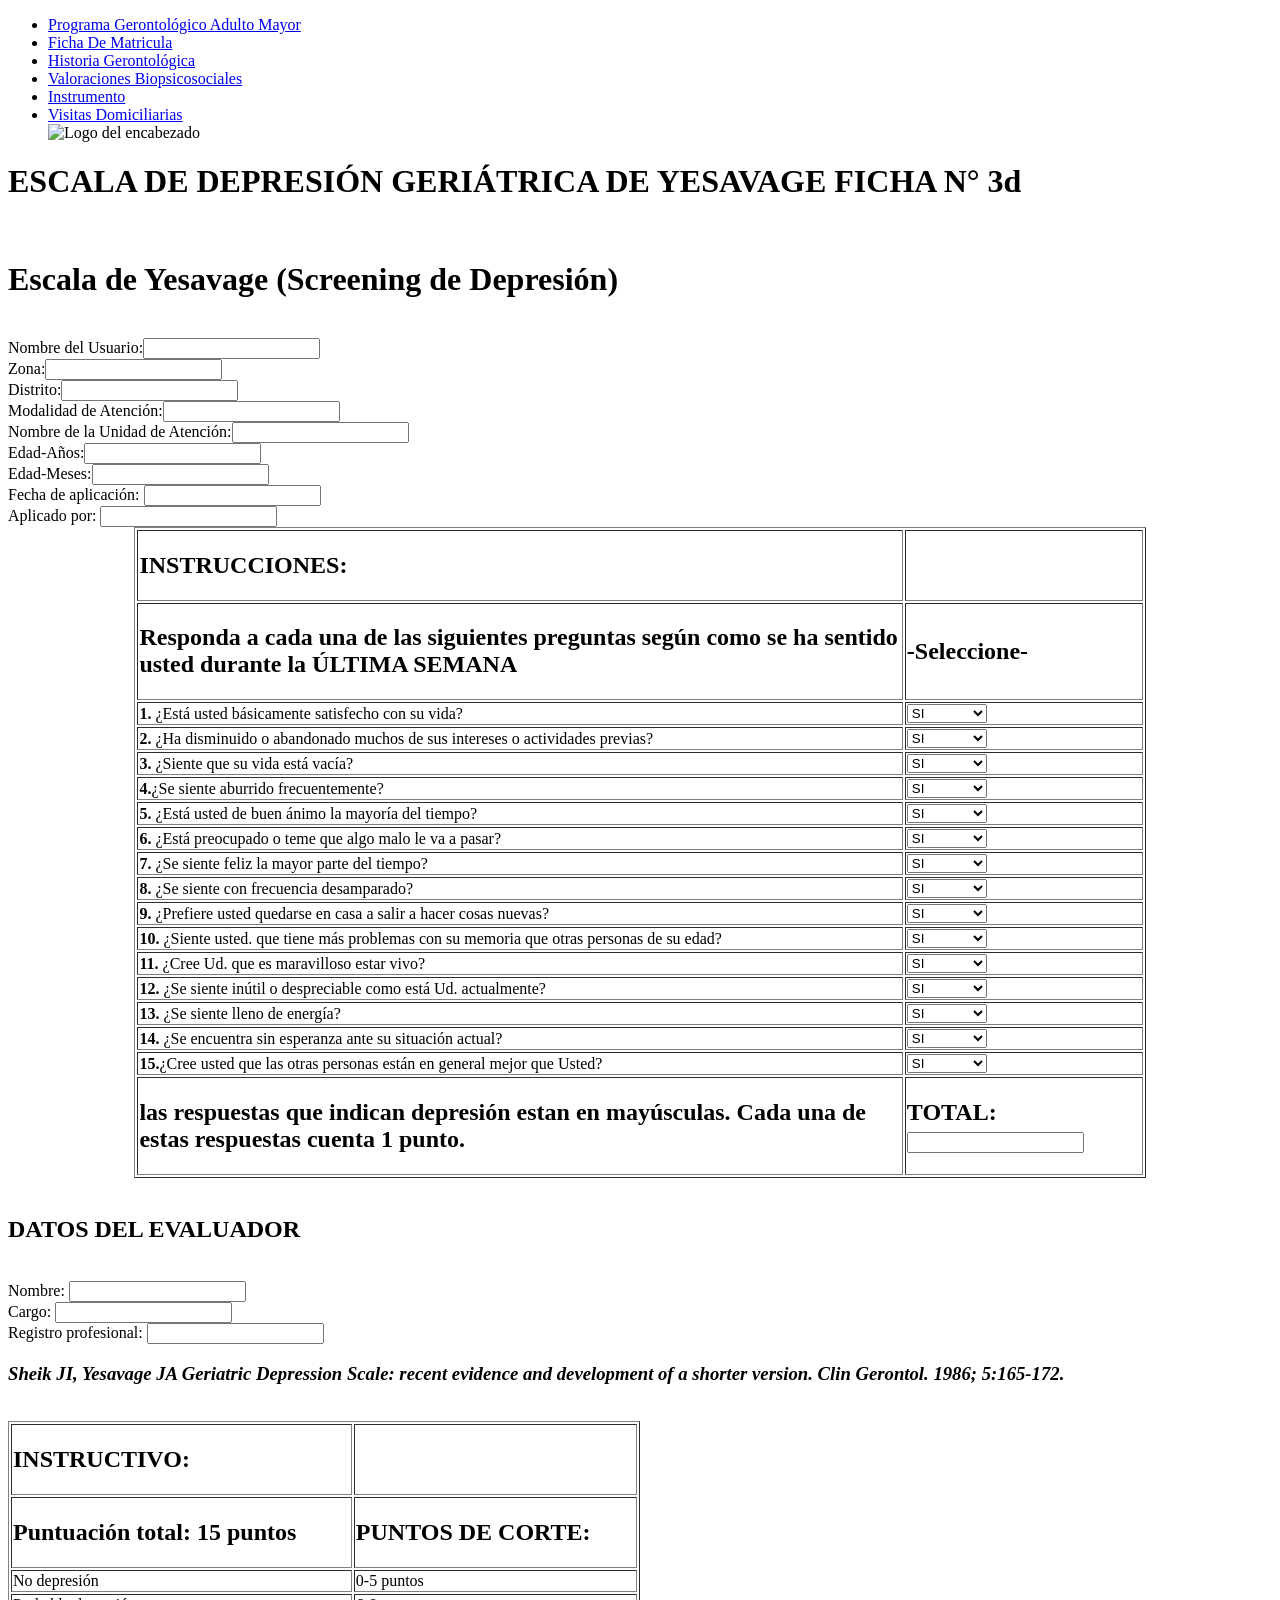
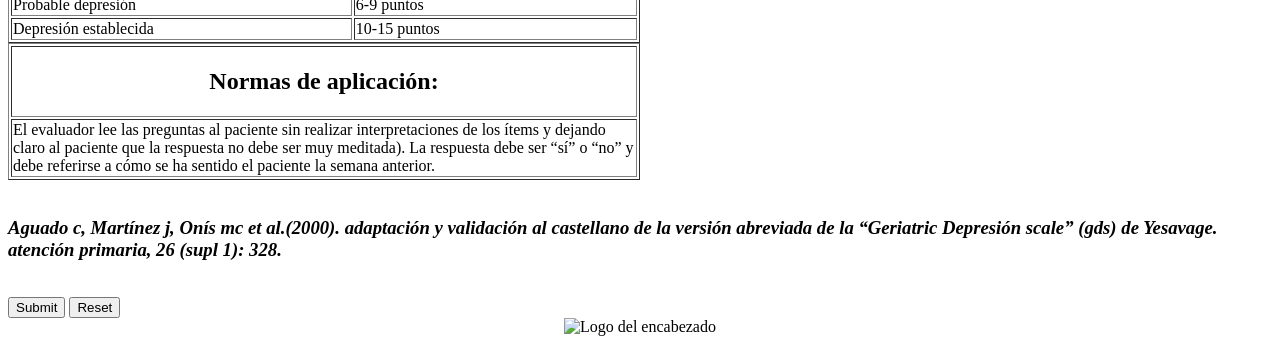
==== escala_depresion.html @ 2a7c7b48 "Proyecto corregido en bases de datos y los inputs de los html" ====
<!DOCTYPE html>

<html>
<head>
	
	<title>Escala de lawton y brody</title>
    <link rel="stylesheet" type="text/css" href="css/css.css">
    <link rel="icon" href="img/html.png">
    <meta charset="utf-8">

	<font face= "Time new roman">


</head>


<body>


			<ul class="menu">


	<li class="current"><a href="index.html">Programa Gerontológico Adulto Mayor</a></li>
	<li><a href="Ficha.html">Ficha De Matricula</a></li>
	<li><a href="Historia.html">Historia Gerontológica</a></li>
	<li ><a href="Valoraciones.html">Valoraciones Biopsicosociales</a></li>
    <li ><a href="instrumento.html">Instrumento</a></li>
	<li><a href="visitas.html">Visitas Domiciliarias</a></li>
			
	
   <div>
        <img src="img/alcaldias.png" alt="Logo del encabezado" width="1"/>
    </div>
           </ul>

<form action="" class="formulario" id= "formulario">
<h1>ESCALA DE DEPRESIÓN GERIÁTRICA DE YESAVAGE FICHA N° 3d </h1>
<br>

<h1>Escala de Yesavage (Screening de Depresión)</h1><br>

Nombre del Usuario:<input type="text" name="nombre_usuario"><br>
Zona:<input type="text" name="zona"><br>
Distrito:<input type="text" name="distrito"><br>	
Modalidad de Atención:<input type="text" name="modalidad_atencion"><br>
Nombre de la Unidad de Atención:<input type="text" name="lugar_atencion"><br>
Edad-Años:<input type="text" name="edad_anual"><br>		
Edad-Meses:<input type="text" name="edad_meses"><br>

Fecha de aplicación:  <input type="text" name="fecha_aplicacion"><br>	
Aplicado por: <input type="text" name="aplicado_por"><br>



<TABLE BORDER="1"width="80%" height="50" align= "center">
<tr><td><h2>INSTRUCCIONES:</h2></td><td></td></tr>
<tr><td><h2>Responda a cada una de las siguientes preguntas según como se ha sentido usted durante la ÚLTIMA SEMANA <h2></td><td><h2>-Seleccione-</h2></td></tr>

<tr><td><b>1.</b> ¿Está usted básicamente satisfecho con su vida?</td> 
<td><select name="tabla" style="width: 80px";>
	<option value="si">SI</option>
	<option value="no">NO</option>
	<option value="si">si</option>
	<option value="no">no</option>
</select></td></tr>
<tr><td><b>2.</b> ¿Ha disminuido o abandonado muchos de sus intereses o actividades previas?</b></td>
<td><select name="tabla" style="width: 80px";>
	<option value="si">SI</option>
	<option value="no">NO</option>
	<option value="si">si</option>
	<option value="no">no</option>
</select></td></tr>
<tr><td><b>3.</b> ¿Siente que su vida está vacía?</b></td>
<td><select name="tabla" style="width: 80px";>
	<option value="si">SI</option>
	<option value="no">NO</option>
	<option value="si">si</option>
	<option value="no">no</option>
</select></td></tr>
<tr><td><b>4.</b>¿Se siente aburrido frecuentemente?</td>
<td><select name="tabla" style="width: 80px";>
	<option value="si">SI</option>
	<option value="no">NO</option>
	<option value="si">si</option>
	<option value="no">no</option>
</select></td></tr>
<tr><td><b>5.</b> ¿Está usted de buen ánimo la mayoría del tiempo?</td>
<td><select name="tabla" style="width: 80px";>
	<option value="si">SI</option>
	<option value="no">NO</option>
	<option value="si">si</option>
	<option value="no">no</option>
</select></td></tr>
<tr><td><b>6.</b> ¿Está preocupado o teme que algo malo le va a pasar?</td>
<td><select name="tabla" style="width: 80px";>
	<option value="si">SI</option>
	<option value="no">NO</option>
	<option value="si">si</option>
	<option value="no">no</option>
</select></td></tr>
<tr><td><b>7.</b> ¿Se siente feliz la mayor parte del tiempo?</td>
<td><select name="tabla" style="width: 80px";>
	<option value="si">SI</option>
	<option value="no">NO</option>
	<option value="si">si</option>
	<option value="no">no</option>
</select></td></tr>
<tr><td><b>8.</b> ¿Se siente con frecuencia desamparado?</td>
<td><select name="tabla" style="width: 80px";>
	<option value="si">SI</option>
	<option value="no">NO</option>
	<option value="si">si</option>
	<option value="no">no</option>
</select></td></tr>
<tr><td><b>9.</b> ¿Prefiere usted quedarse en casa a salir a hacer cosas nuevas?</td>
<td><select name="tabla" style="width: 80px";>
	<option value="si">SI</option>
	<option value="no">NO</option>
	<option value="si">si</option>
	<option value="no">no</option>
</select></td></tr>
<tr><td><b>10.</b> ¿Siente usted. que tiene más problemas con su memoria que otras personas de su
edad?</td>
<td><select name="tabla" style="width: 80px";>
	<option value="si">SI</option>
	<option value="no">NO</option>
	<option value="si">si</option>
	<option value="no">no</option>
</select></td></tr>
<tr><td><b>11.</b> ¿Cree Ud. que es maravilloso estar vivo?</td>
<td><select name="tabla" style="width: 80px";>
	<option value="si">SI</option>
	<option value="no">NO</option>
	<option value="si">si</option>
	<option value="no">no</option>
</select></td></tr>
<tr><td><b>12.</b> ¿Se siente inútil o despreciable como está Ud. actualmente?</td>
<td><select name="tabla" style="width: 80px";>
	<option value="si">SI</option>
	<option value="no">NO</option>
	<option value="si">si</option>
	<option value="no">no</option>
</select></td></tr>
<tr><td><b>13.</b> ¿Se siente lleno de energía?</td>
<td><select name="tabla" style="width: 80px";>
	<option value="si">SI</option>
	<option value="no">NO</option>
	<option value="si">si</option>
	<option value="no">no</option>
</select></td></tr>
<tr><td><b>14.</b> ¿Se encuentra sin esperanza ante su situación actual?</td>
<td><select name="tabla" style="width:  80px";>
<option value="si">SI</option>
	<option value="no">NO</option>
	<option value="si">si</option>
	<option value="no">no</option>
</select></td></tr>
<tr><td><b>15.</b>¿Cree usted que las otras personas están en general mejor que Usted?</td>
<td><select name="tabla" style="width: 80px";>
	<option value="si">SI</option>
	<option value="no">NO</option>
	<option value="si">si</option>
	<option value="no">no</option>
</select></td></tr>
<tr><td><h2>las respuestas que indican depresión estan en mayúsculas. Cada una de estas respuestas cuenta 1 punto.
</td><td><h2>TOTAL: <input type="text" name="nombre"></h2></h2></td></tr>
</TABLE>


<br>
<h2>DATOS DEL EVALUADOR</h2>
<br>
Nombre: <input type="text" name="nombre_funcionario"><br>

Cargo: <input type="text" name="cargo"><br> 

Registro profesional: <input type="text" name="registro_profesional">

<br>

<p> <i><h3>Sheik JI, Yesavage JA Geriatric Depression Scale: recent evidence and development of a shorter version. Clin Gerontol. 1986; 5:165-172.</i></p></h3>
 
<br>


<table BORDER="1"width="50%" height="50">
 


<tr><td><h2>INSTRUCTIVO:</h2></td><td></td></tr>
<tr><td><h2>Puntuación total: 15 puntos </h2></td><td><h2>PUNTOS DE CORTE:</h2></td></tr>
<tr><td>No depresión</td><td>0-5 puntos</td></tr>
<tr><td>Probable depresión</td><td>6-9 puntos</td></tr>
<tr><td>Depresión establecida</td><td>10-15 puntos</td></tr>
</table>


<table BORDER="1"width="50%" height="50">
 


<tr><td><h2><center>Normas de aplicación:</center></h2></td></tr>
<tr><td>El evaluador lee las preguntas al paciente sin realizar interpretaciones de los ítems y dejando claro al paciente que la respuesta no debe ser muy meditada). La respuesta debe ser “sí” o “no” y debe referirse a cómo se ha sentido el paciente la semana anterior.</td></tr>
</table>

<br>

<p><i><h3>Aguado c, Martínez j, Onís mc et al.(2000). adaptación y validación al castellano de la versión abreviada de la “Geriatric Depresión scale” (gds) de Yesavage. atención primaria, 26 (supl 1): 328.</i> </p></h3>
<br>

<input type="submit" name="Guardar">
<input type="reset" name="Limpiar">

<footer>
  <div class="container">
    <div class="row">
        <div class="col-xs-12 col-md-6 text-left">
           
        
 
        
    
   <div style="text-align: center;">
        <img src="img/alcaldias.png" alt="Logo del encabezado" width="500"/>
    </div>

</nav>
</div>
</div>
</div>
</footer>



</form>
</body>

</html>
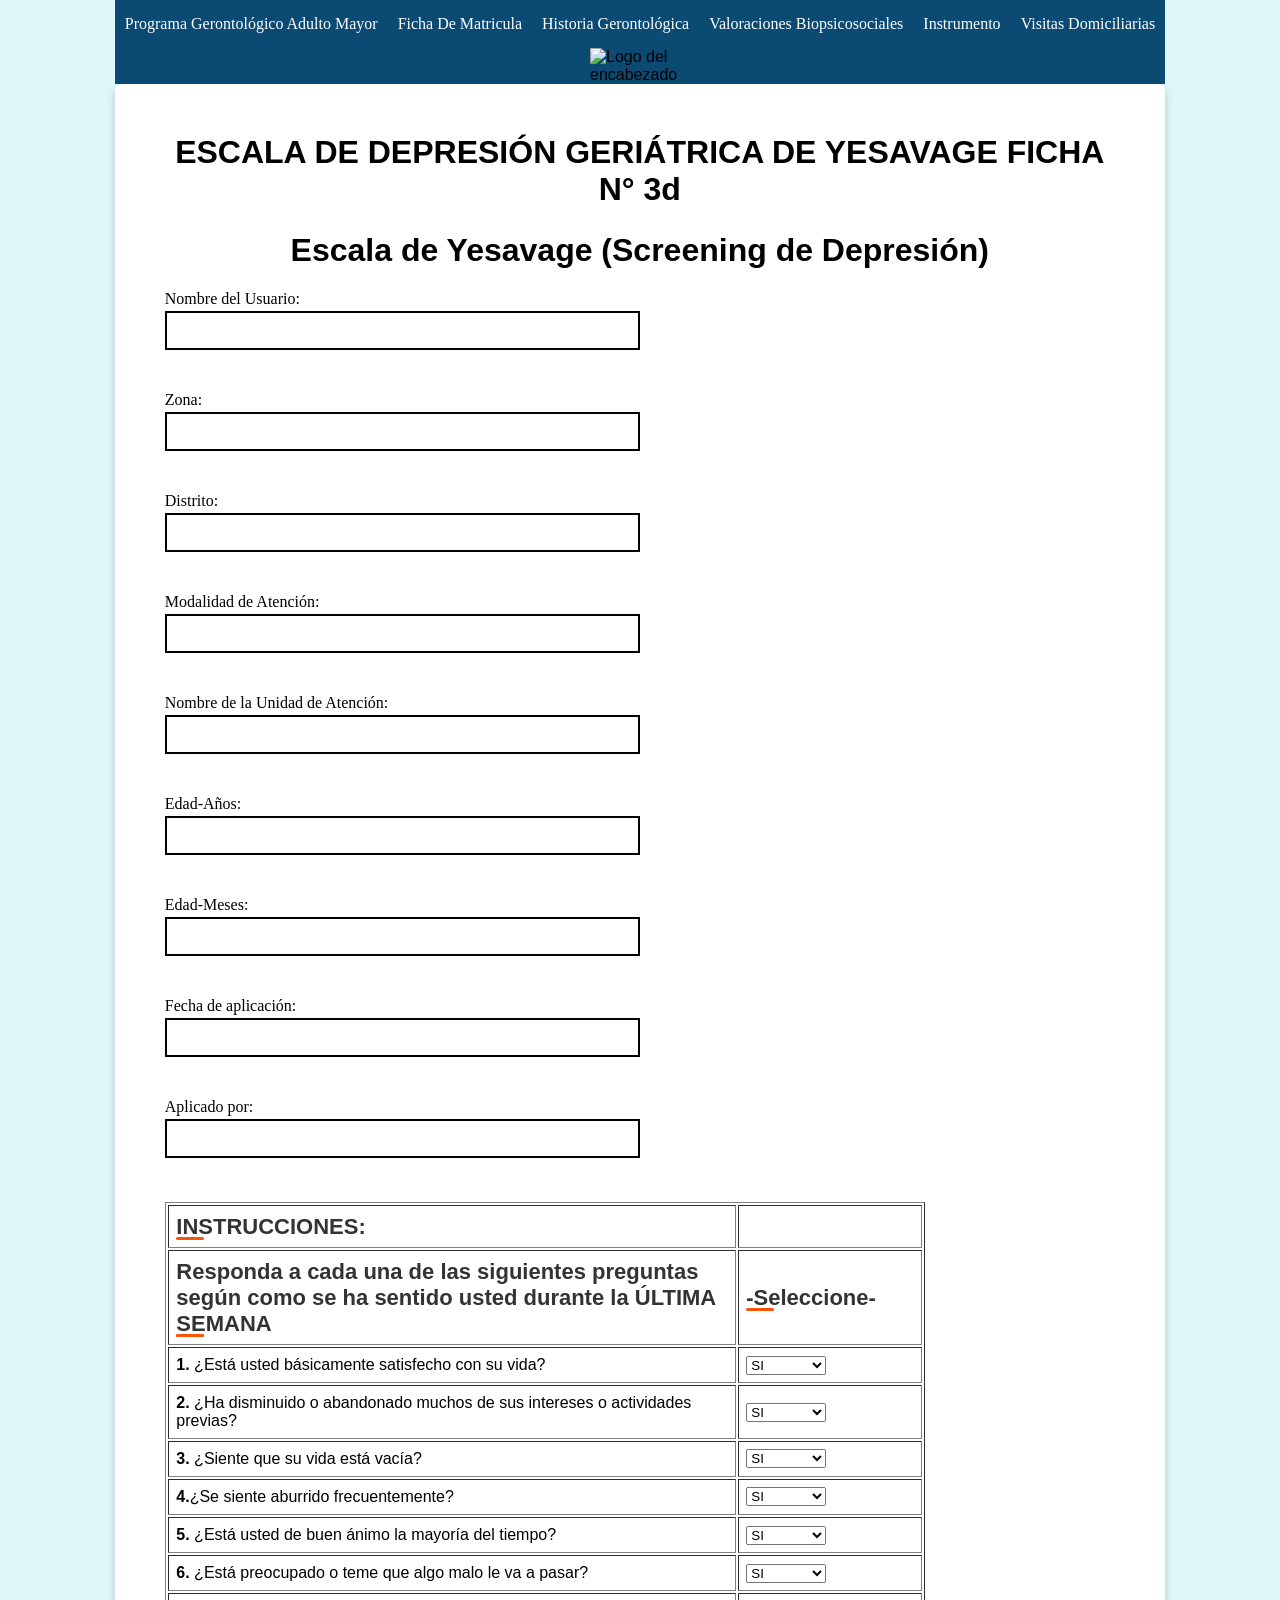
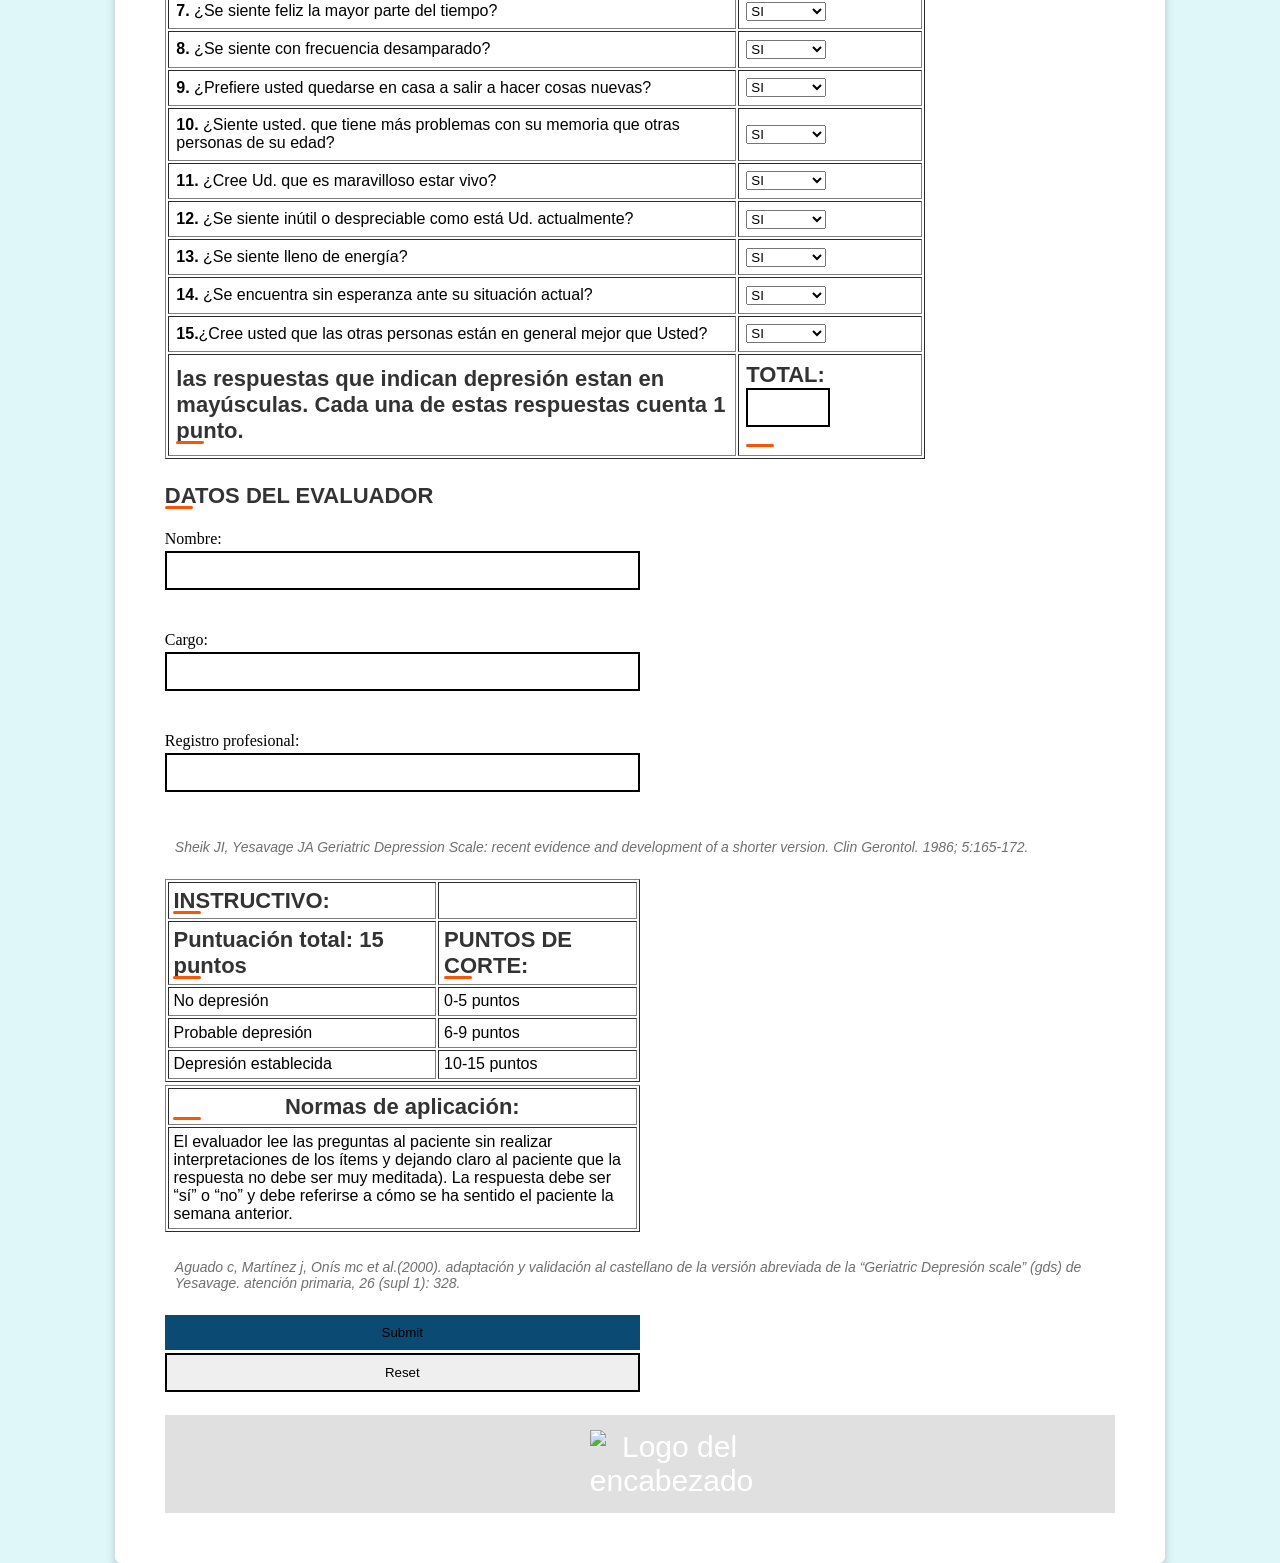
==== commit de0b2d08: "adulto mayor" ====
--- a/escala_depresion.html
+++ b/escala_depresion.html
@@ -54,116 +54,126 @@
 
 <TABLE BORDER="1"width="80%" height="50" align= "center">
 <tr><td><h2>INSTRUCCIONES:</h2></td><td></td></tr>
-<tr><td><h2>Responda a cada una de las siguientes preguntas según como se ha sentido usted durante la ÚLTIMA SEMANA <h2></td><td><h2>-Seleccione-</h2></td></tr>
+<tr><td><h2>Responda a cada una de las siguientes preguntas según como se ha sentido usted durante la ÚLTIMA SEMANA <h2></td><td><h2>-Seleccione-</h2></td></t>
 
 <tr><td><b>1.</b> ¿Está usted básicamente satisfecho con su vida?</td> 
-<td><select name="tabla" style="width: 80px";>
-	<option value="si">SI</option>
-	<option value="no">NO</option>
+<td><select name="satisfecho_vida" style="width: 80px";>
+	<option value="SI">SI</option>
+	<option value="NO">NO</option>
 	<option value="si">si</option>
 	<option value="no">no</option>
 </select></td></tr>
 <tr><td><b>2.</b> ¿Ha disminuido o abandonado muchos de sus intereses o actividades previas?</b></td>
-<td><select name="tabla" style="width: 80px";>
-	<option value="si">SI</option>
-	<option value="no">NO</option>
-	<option value="si">si</option>
-	<option value="no">no</option>
+<td><select name="intereses_actividades" style="width: 80px";>
+	<option value="SI">SI</option>
+	<option value="NO">NO</option>
+	<option value="si">si</option>
+	<option value="no">no</option>
+
 </select></td></tr>
 <tr><td><b>3.</b> ¿Siente que su vida está vacía?</b></td>
-<td><select name="tabla" style="width: 80px";>
-	<option value="si">SI</option>
-	<option value="no">NO</option>
-	<option value="si">si</option>
-	<option value="no">no</option>
+<td><select name="vida_vacia" style="width: 80px";>
+	<option value="SI">SI</option>
+	<option value="NO">NO</option>
+	<option value="si">si</option>
+	<option value="no">no</option>
+
 </select></td></tr>
 <tr><td><b>4.</b>¿Se siente aburrido frecuentemente?</td>
-<td><select name="tabla" style="width: 80px";>
-	<option value="si">SI</option>
-	<option value="no">NO</option>
-	<option value="si">si</option>
-	<option value="no">no</option>
+<td><select name="aburrido_frecuentemente" style="width: 80px";>
+	<option value="SI">SI</option>
+	<option value="NO">NO</option>
+	<option value="si">si</option>
+	<option value="no">no</option>
+
 </select></td></tr>
 <tr><td><b>5.</b> ¿Está usted de buen ánimo la mayoría del tiempo?</td>
-<td><select name="tabla" style="width: 80px";>
-	<option value="si">SI</option>
-	<option value="no">NO</option>
-	<option value="si">si</option>
-	<option value="no">no</option>
-</select></td></tr>
+<td><select name="animo_todo_tiempo" style="width: 80px";>
+	<option value="SI">SI</option>
+	<option value="NO">NO</option>
+	<option value="si">si</option>
+	<option value="no">no</option>
+</select></td></tr>
+
+
 <tr><td><b>6.</b> ¿Está preocupado o teme que algo malo le va a pasar?</td>
-<td><select name="tabla" style="width: 80px";>
-	<option value="si">SI</option>
-	<option value="no">NO</option>
-	<option value="si">si</option>
-	<option value="no">no</option>
+<td><select name="preocupado_malo" style="width: 80px";>
+	<option value="SI">SI</option>
+	<option value="NO">NO</option>
+	<option value="si">si</option>
+	<option value="no">no</option>
+
 </select></td></tr>
 <tr><td><b>7.</b> ¿Se siente feliz la mayor parte del tiempo?</td>
-<td><select name="tabla" style="width: 80px";>
-	<option value="si">SI</option>
-	<option value="no">NO</option>
-	<option value="si">si</option>
-	<option value="no">no</option>
+<td><select name="feliz_tiempo" style="width: 80px";>
+	<option value="SI">SI</option>
+	<option value="NO">NO</option>
+	<option value="si">si</option>
+	<option value="no">no</option>
+
 </select></td></tr>
 <tr><td><b>8.</b> ¿Se siente con frecuencia desamparado?</td>
-<td><select name="tabla" style="width: 80px";>
-	<option value="si">SI</option>
-	<option value="no">NO</option>
-	<option value="si">si</option>
-	<option value="no">no</option>
-</select></td></tr>
+<td><select name="frecuencia_desamparado" style="width: 80px";>
+	<option value="SI">SI</option>
+	<option value="NO">NO</option>
+	<option value="si">si</option>
+	<option value="no">no</option>
+
+</select></td></tr>
+
 <tr><td><b>9.</b> ¿Prefiere usted quedarse en casa a salir a hacer cosas nuevas?</td>
-<td><select name="tabla" style="width: 80px";>
-	<option value="si">SI</option>
-	<option value="no">NO</option>
+<td><select name="cosas_nuevas" style="width: 80px";>
+	<option value="SI">SI</option>
+	<option value="NO">NO</option>
 	<option value="si">si</option>
 	<option value="no">no</option>
 </select></td></tr>
 <tr><td><b>10.</b> ¿Siente usted. que tiene más problemas con su memoria que otras personas de su
 edad?</td>
-<td><select name="tabla" style="width: 80px";>
-	<option value="si">SI</option>
-	<option value="no">NO</option>
+<td><select name="problemas_memoria" style="width: 80px";>
+	<option value="SI">SI</option>
+	<option value="NO">NO</option>
 	<option value="si">si</option>
 	<option value="no">no</option>
 </select></td></tr>
 <tr><td><b>11.</b> ¿Cree Ud. que es maravilloso estar vivo?</td>
-<td><select name="tabla" style="width: 80px";>
-	<option value="si">SI</option>
-	<option value="no">NO</option>
+<td><select name="maravilloso_vivo" style="width: 80px";>
+	<option value="SI">SI</option>
+	<option value="NO">NO</option>
 	<option value="si">si</option>
 	<option value="no">no</option>
 </select></td></tr>
 <tr><td><b>12.</b> ¿Se siente inútil o despreciable como está Ud. actualmente?</td>
-<td><select name="tabla" style="width: 80px";>
-	<option value="si">SI</option>
-	<option value="no">NO</option>
-	<option value="si">si</option>
-	<option value="no">no</option>
-</select></td></tr>
+<td><select name="inutil_desprecio" style="width: 80px";>
+	<option value="SI">SI</option>
+	<option value="NO">NO</option>
+	<option value="si">si</option>
+	<option value="no">no</option>
+</select></td></tr>
+
 <tr><td><b>13.</b> ¿Se siente lleno de energía?</td>
-<td><select name="tabla" style="width: 80px";>
-	<option value="si">SI</option>
-	<option value="no">NO</option>
+<td><select name="lleno_energia" style="width: 80px";>
+	<option value="SI">SI</option>
+	<option value="NO">NO</option>
 	<option value="si">si</option>
 	<option value="no">no</option>
 </select></td></tr>
 <tr><td><b>14.</b> ¿Se encuentra sin esperanza ante su situación actual?</td>
-<td><select name="tabla" style="width:  80px";>
-<option value="si">SI</option>
-	<option value="no">NO</option>
+<td><select name="situacion_actual" style="width:  80px";>
+    <option value="SI">SI</option>
+	<option value="NO">NO</option>
 	<option value="si">si</option>
 	<option value="no">no</option>
 </select></td></tr>
 <tr><td><b>15.</b>¿Cree usted que las otras personas están en general mejor que Usted?</td>
-<td><select name="tabla" style="width: 80px";>
-	<option value="si">SI</option>
-	<option value="no">NO</option>
+<td><select name="percepcion" style="width: 80px";>
+	<option value="SI">SI</option>
+	<option value="NO">NO</option>
 	<option value="si">si</option>
 	<option value="no">no</option>
 </select></td></tr>
 <tr><td><h2>las respuestas que indican depresión estan en mayúsculas. Cada una de estas respuestas cuenta 1 punto.
-</td><td><h2>TOTAL: <input type="text" name="nombre"></h2></h2></td></tr>
+</td><td><h2>TOTAL: <input type="text" name="total_todo "></h2></h2></td></tr>
 </TABLE>
 
 
--- a/css/css.css
+++ b/css/css.css
@@ -0,0 +1,350 @@
+
+@charset "utf-8"
+
+ul { 
+	position: relative;
+    width:100%;
+	background: #0a4a73;
+	height: 100%;
+	list-style: none;
+	font-family: Time new roman;
+	margin: auto;
+
+}
+ 
+
+
+.menu {
+  width: 100%;
+	background: #0a4a73;
+	list-style: none;
+	margin: 0;
+	padding: 0;
+	font-family: Time new roman;
+
+}
+
+.menu li{
+float: left;
+	display: inline-block;
+
+font-family: Time new roman
+
+}
+
+.menu li a{
+
+ padding: 15px 10px;
+
+	display: inline-block;
+	color: #0a4a73 ;
+	color: #FFFF;
+	text-decoration: none;
+	font-family: Time new roman;
+
+	
+}
+
+.menu li ul{
+display:none;
+	list-style: none;;
+	min-width: 140px;
+	font-family: Time new roman;
+
+}
+
+.menu li a:hover {
+background: #f5eef8;
+	color:#fa5405;
+font-family: Time new roman;
+
+
+	
+}
+
+div{
+  width: 100px;
+  height: auto;
+  margin: auto;
+  display: block;
+  border-radius: 0%;
+  border: 0px;
+  padding: 0px;
+ 
+}
+
+h1
+{
+text-align: center;
+
+}
+
+
+
+h3, h4{
+  font-size: 16px;
+}
+
+.parra{
+  font-size: 25px;
+}
+ label{
+ 	font-size: 12px;
+ 	display: block;
+ 	width: 100%;
+
+}
+
+ textarea{
+ 	resize: vertical;
+ 	max-height: 200px;
+ 	min-height: 100px;
+}
+
+ input, textarea{
+ 	margin-bottom: 20px;
+ 	width: 50%;
+ 	padding: 10px;
+ 	box-sizing: border-box;
+ 	border: 2px solid #000000;
+}
+
+ input:focus, textarea:focus{
+ 	border: 1px solid #35ff8c;
+ 	background-color: #E0E6F8;
+ }
+
+ input[type="submit"]{
+ 	margin-bottom: 0;
+ 	background-color:#0a4a73;
+ 	color:#000;
+ 	border: none;
+}
+
+ input[type="submit"]:hover{
+ 	background-color: #d8b8ff;
+ 	cursor: pointer;
+}
+
+footer{
+  text-align: center;
+  font-size: 30px;
+  background: pink;
+}
+
+.formulario{
+
+display: grid;
+grid-template-columns: 1fr;
+
+gap:3px;
+
+padding: 10px;
+
+font-family: Time new roman;
+}
+
+margin-right:auto;
+
+
+
+
+
+table, th, td {
+
+}
+
+	th, td {
+
+	padding: 1.0%;
+	
+}
+
+/*<!-- MENU-->*/
+ul { 
+	position: relative;
+width: 100%;
+	background: #0a4a73 ;
+	height: 100%;
+	list-style: none;
+	font-family: Time new roman;
+	margin: auto;
+}
+
+
+.valoracion{
+	width: 20%;
+	background: #0a4a73;
+	margin: 15px auto;
+	list-style: none;
+	padding: 0;
+	font-family: Time new roman;
+}
+}
+
+.valoracion li{
+float: left;
+	display: inline-block;
+
+font-family: Time new roman
+
+}
+
+.valoracion li a{
+
+ padding: 15px 10px;
+
+	display: inline-block;
+	color: #FFFF ;
+	text-decoration: none;
+	font-family: Time new roman;
+
+	
+}
+
+.valoracion li ul{
+display:none;
+	list-style: none;;
+	min-width: 140px;
+	font-family: Time new roman;
+
+}
+
+.valoracion li a:hover {
+background: #f5eef8;
+	color:#fa5405;
+font-family: Time new roman;
+	
+}
+
+div{
+  width: 100px;
+  height: auto;
+  margin: auto;
+  display: block;
+  border-radius: 0%;
+  border: 0px;
+  padding: 0px;
+ 
+}
+
+
+
+@import url('https://fonts.googleapis.com/css?family=Poppins:400,500,600,700&display=swap');
+*{
+  margin: 0;
+  padding: 0;
+  box-sizing: border-box;
+  font-family: 'Poppins', sans-serif;
+}
+body{
+  min-height: 100vh;
+  display: flex;
+  align-items: center;
+  justify-content: center;
+  background: #E0F7FA;
+}
+.formulario{
+  position: relative;
+  max-width: 1050px;
+  width: 100%;
+  background: #fff;
+  padding: 50px;
+  border-radius: 6px;
+  box-shadow: 0 5px 10px rgba(0,0,0,0.2);
+}
+.formulario h2{
+  position: relative;
+  font-size: 22px;
+  font-weight: 600;
+  color: #333;
+}
+.formulario h2::before{
+  content: '';
+  position: absolute;
+  left: 0;
+  bottom: 0;
+  height: 3px;
+  width: 28px;
+  border-radius: 12px;
+  background: #fa5405;
+}
+.formulario form{
+  margin-top: 30px;
+}
+.formulario form .input-box{
+  height: 52px;
+  margin: 18px 0;
+}
+form .input-box input{
+  height: 100%;
+  width: 100%;
+  outline: none;
+  padding: 0 15px;
+  font-size: 17px;
+  font-weight: 400;
+  color: #333;
+  border: 1.5px solid #C7BEBE;
+  border-bottom-width: 2.5px;
+  border-radius: 6px;
+  transition: all 0.3s ease;
+}
+.input-box input:focus,
+.input-box input:valid{
+  border-color: #4070f4;
+}
+form .policy{
+  display: flex;
+  align-items: center;
+}
+form h3{
+  color: #707070;
+  font-size: 14px;
+  font-weight: 500;
+  margin-left: 10px;
+}
+.input-box.button input{
+  color: #fff;
+  letter-spacing: 1px;
+  border: none;
+  background: #4070f4;
+  cursor: pointer;
+}
+.input-box.button input:hover{
+  background: #0e4bf1;
+}
+form .text h3{
+ color: #333;
+ width: 100%;
+ text-align: center;
+}
+form .text h3 a{
+  color: #4070f4;
+  text-decoration: none;
+}
+form .text h3 a:hover{
+  text-decoration: underline;
+}
+
+@import url('//netdna.bootstrapcdn.com/bootstrap/3.0.0/css/bootstrap.min.css');
+
+footer {
+	background-color:#E0E0E0;
+	height: 100%;
+    color: white;
+    padding: 15px;
+}
+
+.main1 { 
+  display:flex;
+  margin:0 auto;
+}
+
+a img:hover {
+    color: #fff;
+    position: center;
+
+}
+
+
+
